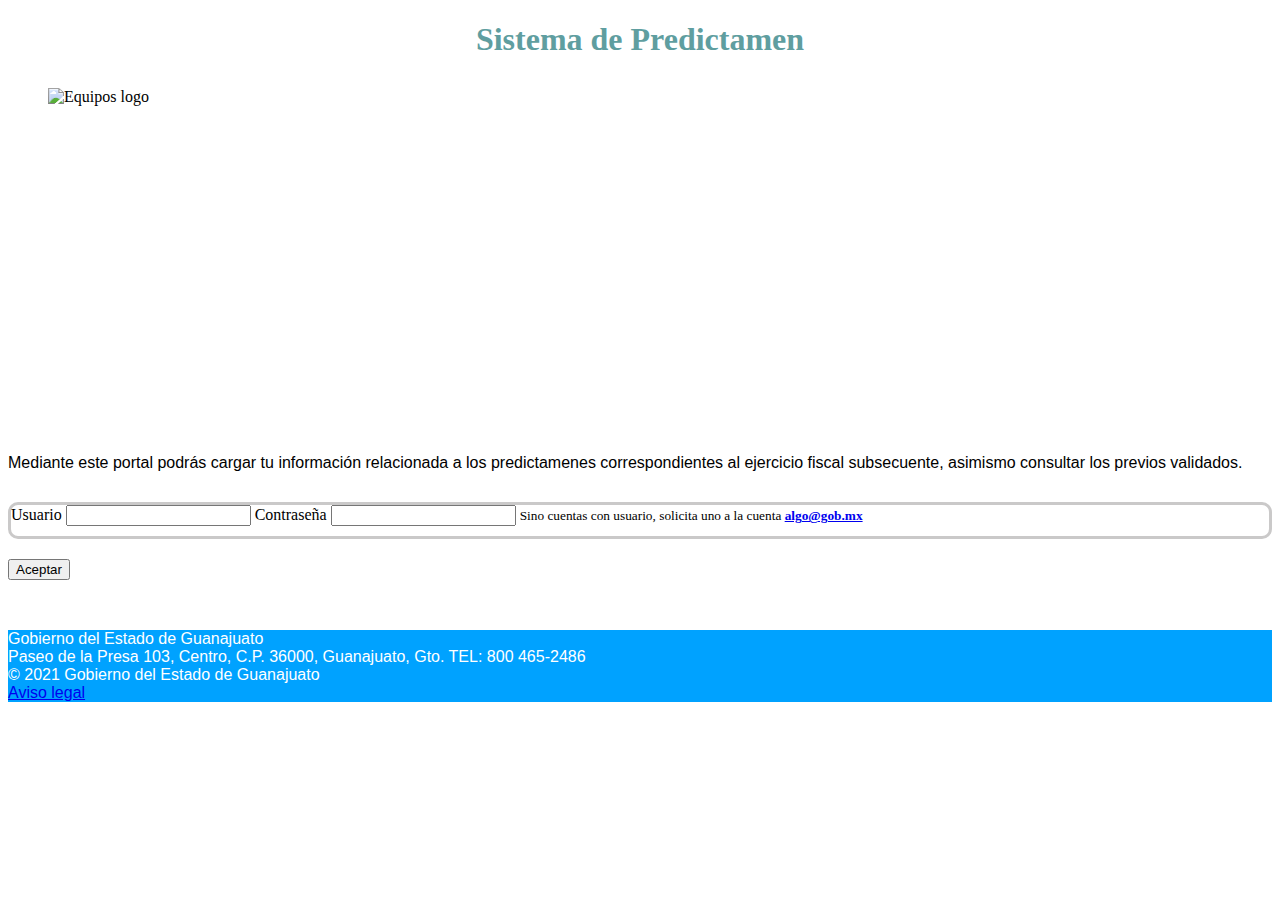
==== login.html @ a0d5cca0 "Add files via upload" ====
<!DOCTYPE html>
<html lang="en">
    <head>
        <meta charset="UTF-8">
        <meta http-equiv="X-UA-Compatible" content="IE=edge" >
        <meta name="viewport" content="width=device-width, initial-scale=1.0, user-scalable=no">   
        <link href="https://cdn.jsdelivr.net/npm/bootstrap@5.1.0/dist/css/bootstrap.min.css" rel="stylesheet" integrity="sha384-KyZXEAg3QhqLMpG8r+8fhAXLRk2vvoC2f3B09zVXn8CA5QIVfZOJ3BCsw2P0p/We" crossorigin="anonymous">   
        <link rel="stylesheet" href="login.css">
        <title>
          Predictamen
        </title>
    </head>

    <body>
        <header class="loginheader">
            <div class="col-md-4 offset-md-4">
                <h1>Sistema de Predictamen</h1>
            </div>
        </header>
        <form class="d-flex row">
                <div class="col-md-3 offset-md-3">
                    <figure class="logoimgn">
                        <img class="imgnlogin" style="float:left" src="imagenes/empresario-inicia-sesion-su-tableta_53876-102029.jpg" alt="Equipos logo">
                    </figure>
                </div>
                <div class="col-md-3"> 
                    <p class="Loginparrafo">Mediante este portal podrás cargar tu información relacionada a los predictamenes correspondientes al ejercicio fiscal subsecuente, asimismo consultar los previos validados.</p>    
                </div>

              <div class="form-group col-md-6 offset-md-3 logindatos">    
                <label for="exampleInputEmail1" class="col-form-label align-content-center"> Usuario </label>
                <input type="text" class="form-control " id="Inputuser" aria-describedby="emailHelp" placeholder="">
                <label for="exampleInputEmail1" class="col-form-label align-content-center"> Contraseña </label>
                <input type="password" class="form-control " id="Password" placeholder="">
                <small id="Usuario" class="form-text text-muted">Sino cuentas con usuario, solicita uno a la cuenta <strong> <a href="mailto:example@email.com "> algo@gob.mx</a> </strong></small>
                
            </div>
        </form>

        <form class="d-flex row ">
              <div class="col-md-3 offset-md-3 btnaceptar"> 
                 <button type="submit" class="btn btn-primary" onclick="">Aceptar</button>
              </div>
        </form>
        
        <footer>
            <div class="col-12 text-center ClsFooter">
              <div class="secretaria-title" title="Gobierno del Estado de Guanajuato"> 
                   Gobierno del Estado de Guanajuato 
              </div>
              <div class="address" title="Paseo de la Presa 103, Centro, C.P. 36000, Guanajuato, Gto."> 
                   Paseo de la Presa 103, Centro, C.P. 36000, Guanajuato, Gto. TEL: 800 465-2486 
              </div>
              <div  class="social">
                <a  target="_blank" rel="noopener noreferrer" href="https://www.facebook.com/gobiernogto/?ref=br_rs" title="facebook"><i _ngcontent-shl-c44="" _ngcontent-vtq-c8="" class="fa-facebook fab" title="facebook"></i></a><a _ngcontent-shl-c44="" target="_blank" rel="noopener noreferrer" href="https://twitter.com/gobiernogto" title="twitter"><i _ngcontent-shl-c44="" _ngcontent-vtq-c8="" class="fa-twitter fab" title="twitter"></i></a><a _ngcontent-shl-c44="" target="_blank" rel="noopener noreferrer" href="https://www.youtube.com/user/gobiernoguanajuato" title="youtube"><i _ngcontent-shl-c44="" _ngcontent-vtq-c8="" class="fa-youtube fab" title="youtube"></i></a>
              </div>
            <div  class="derechos" title="2021 Gobierno del Estado de Guanajuato"> 
                  © 2021 Gobierno del Estado de Guanajuato 
            <div >
            <a title="aviso legal" rel="noopener noreferrer" target="_blank" href="https://www.guanajuato.gob.mx/aviso-legal.php">Aviso legal</a>
            </div>
            </div>
            </div>
        </footer>

        <script src="https://cdn.jsdelivr.net/npm/bootstrap@5.1.0/dist/js/bootstrap.bundle.min.js" integrity="sha384-U1DAWAznBHeqEIlVSCgzq+c9gqGAJn5c/t99JyeKa9xxaYpSvHU5awsuZVVFIhvj" crossorigin="anonymous"></script> 
    </body>
</html>
---- login.css ----
.body{
 background-color: lightgray;
}


.loginheader {
 text-align: center;
 color: cadetblue;
}

.Loginparrafo{
    padding-top: 40px;
    text-align: justify;
    color:black;
    font-family: Verdana, Geneva, Tahoma, sans-serif;
}

.logindatos {
  margin-top: 30px;
  margin-bottom: 10px;
  border-style: solid;
  border-radius: 10px 10px;
  border-color: rgb(202, 201, 201);
  padding-bottom: 10px;
}


.btnaceptar {
  margin-top: 20px;
}

.logoimgn{
    display: flex; 
    margin-top: 30px;
    border-style: none;
    border-color: rgb(202, 201, 201);
}

.imgnlogin{
   width: 450px;
   height: 310px;
   
}


.p_footer{
  text-align: center;
  color: #6E6E6E;
  font-size: 13px;
  font-family: 'Proxima Nova';
  text-align: center;
}

.ClsFooter{
  
  margin-top: 50px;
  color: white;
  font-family: Verdana, Geneva, Tahoma, sans-serif;
  background-color: rgb(0, 162, 255);

}
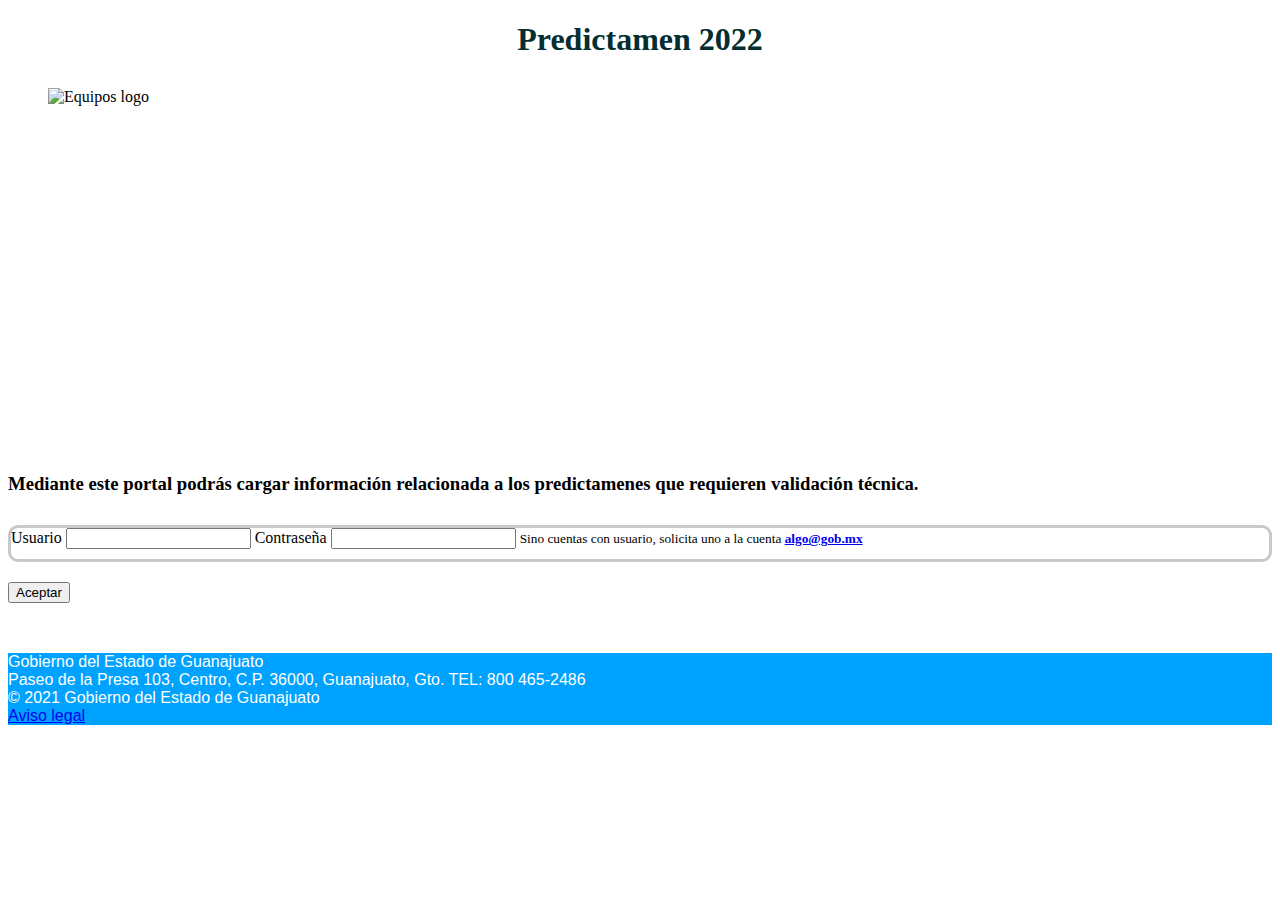
==== commit 459dcfb4: "Add files via upload" ====
--- a/login.html
+++ b/login.html
@@ -14,17 +14,17 @@
     <body>
         <header class="loginheader">
             <div class="col-md-4 offset-md-4">
-                <h1>Sistema de Predictamen</h1>
+                <h1> Predictamen 2022 </h1>
             </div>
         </header>
-        <form class="d-flex row">
-                <div class="col-md-3 offset-md-3">
+        <form class="d-flex row ">
+                <div class="col-md-3 offset-md-3 clslogo">
                     <figure class="logoimgn">
                         <img class="imgnlogin" style="float:left" src="imagenes/empresario-inicia-sesion-su-tableta_53876-102029.jpg" alt="Equipos logo">
                     </figure>
                 </div>
                 <div class="col-md-3"> 
-                    <p class="Loginparrafo">Mediante este portal podrás cargar tu información relacionada a los predictamenes correspondientes al ejercicio fiscal subsecuente, asimismo consultar los previos validados.</p>    
+                    <p class="Loginparrafo"> <h3> Mediante este portal podrás cargar  información relacionada a los predictamenes que requieren validación técnica. </h3></p>    
                 </div>
 
               <div class="form-group col-md-6 offset-md-3 logindatos">    
@@ -39,7 +39,7 @@
 
         <form class="d-flex row ">
               <div class="col-md-3 offset-md-3 btnaceptar"> 
-                 <button type="submit" class="btn btn-primary" onclick="">Aceptar</button>
+                 <button type="submit" class="btn btn-primary" onclick="location.href='.\index.html'">Aceptar</button>
               </div>
         </form>
         
--- a/login.css
+++ b/login.css
@@ -2,17 +2,21 @@
  background-color: lightgray;
 }
 
+.clslogoñ{
+  background-color: lightgray;
+
+}
 
 .loginheader {
  text-align: center;
- color: cadetblue;
+ color: rgb(4, 46, 48);
 }
 
 .Loginparrafo{
     padding-top: 40px;
-    text-align: justify;
+    text-align: center;
     color:black;
-    font-family: Verdana, Geneva, Tahoma, sans-serif;
+    font-family: sans-serif;
 }
 
 .logindatos {
